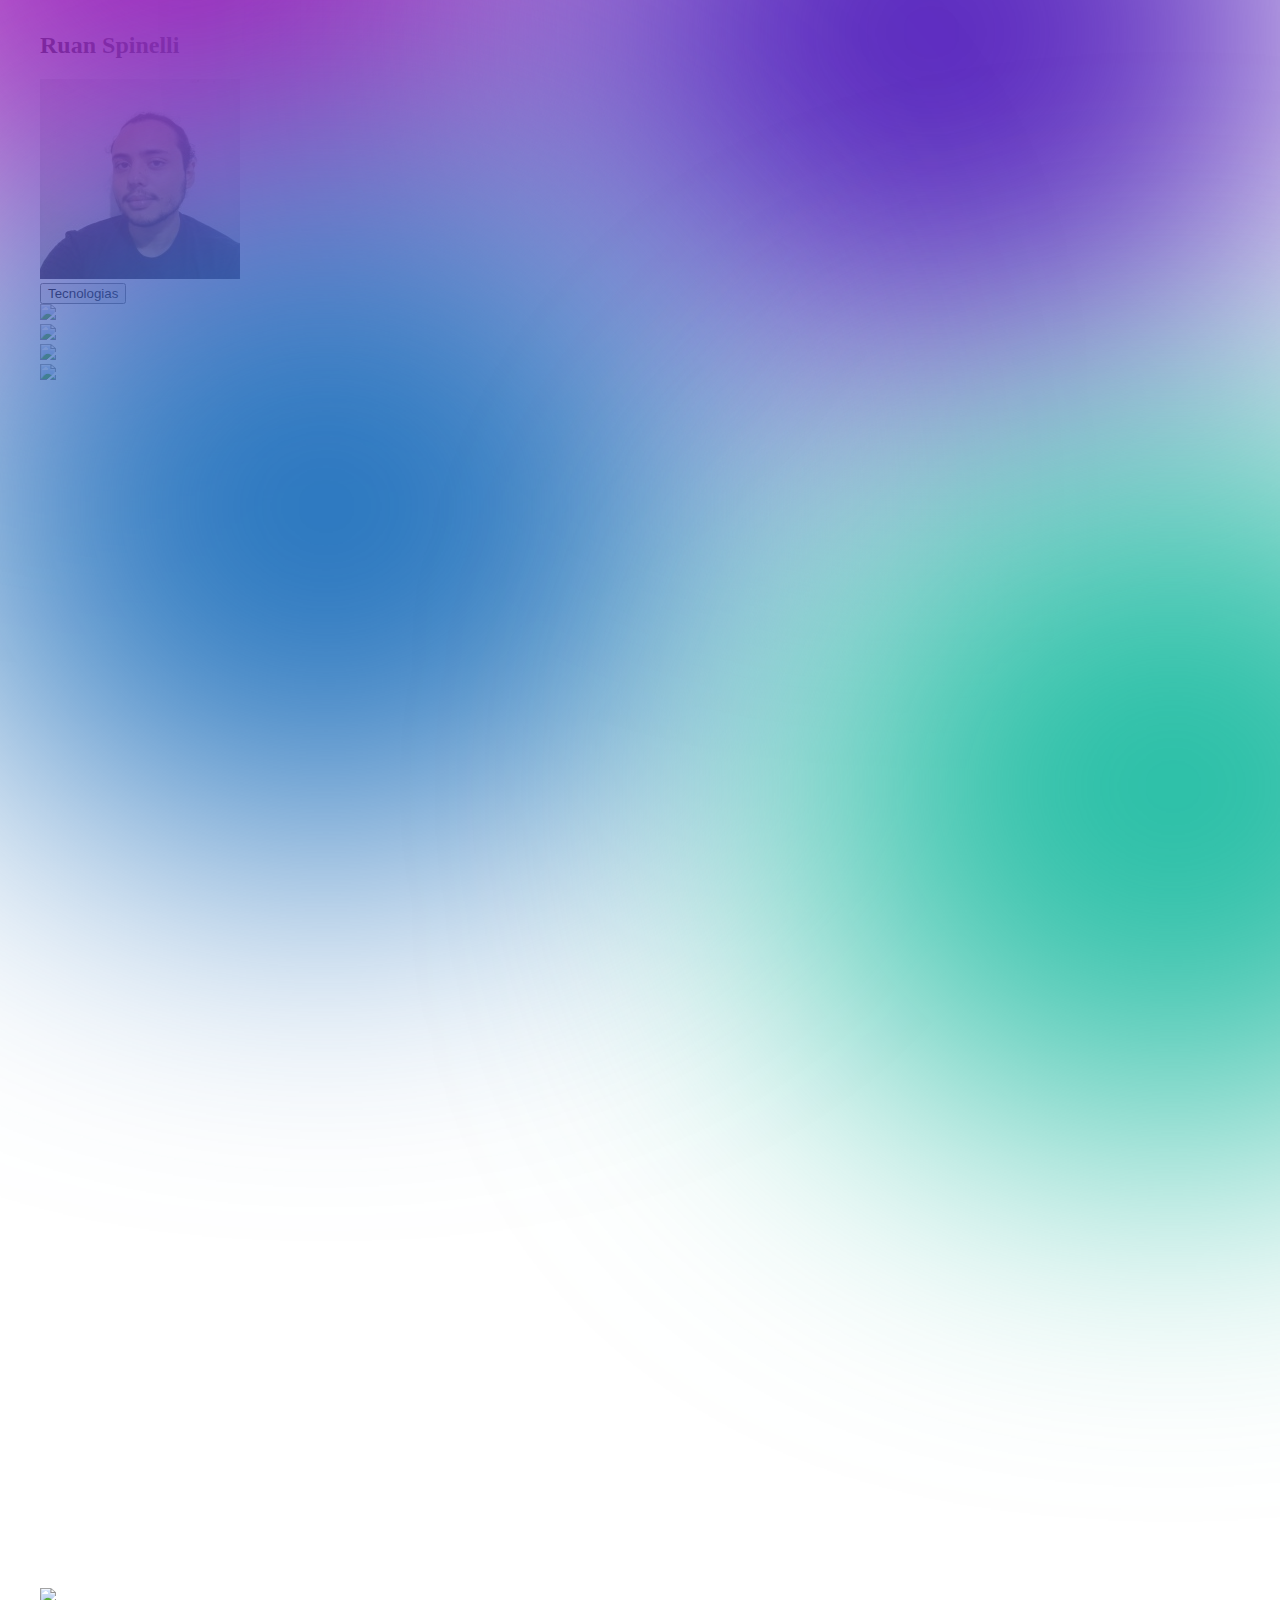
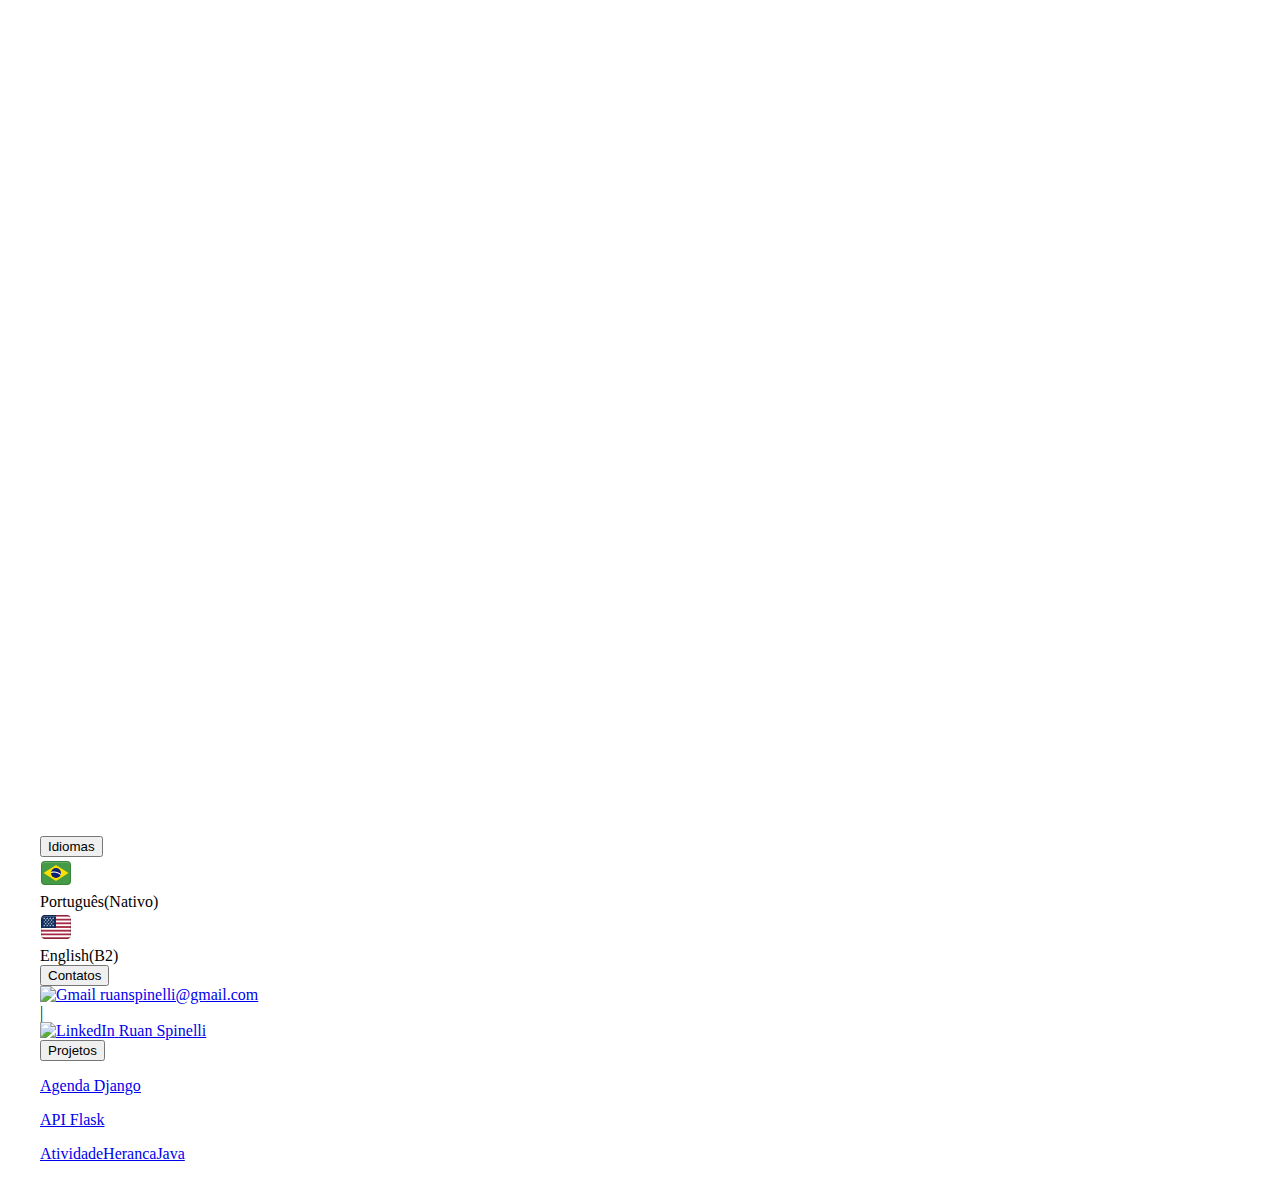
==== index.html @ dea504e2 "organizando as pastas" ====
<!DOCTYPE html>
<html lang="pt-br">
<head>
    <meta charset="UTF-8">
    <meta name="viewport" content="width=device-width, initial-scale=1.0">
    <title>Cartão</title>
    <link href="https://cdn.jsdelivr.net/npm/bootstrap@5.3.5/dist/css/bootstrap.min.css" rel="stylesheet" integrity="sha384-SgOJa3DmI69IUzQ2PVdRZhwQ+dy64/BUtbMJw1MZ8t5HZApcHrRKUc4W0kG879m7" crossorigin="anonymous">
    <link rel="stylesheet" href="styles/style.css">
   
</head>
<body class="bg-dark">
    

    <!-- Substitua o SVG por esta div -->
    <div class="position-fixed top-0 start-0 w-100 h-100 overflow-hidden" style="z-index: -1;">
        <div class="fundo">
            <div class="bola bola-1"></div>
            <div class="bola bola-2"></div>
            <div class="bola bola-3"></div>
            <div class="bola bola-4"></div>
        </div>
    </div>

    <div class="container  container-fluid">
            
        <!-- Seu conteúdo aqui (exemplo) -->
        <div class="border border-5 rounded rounded-5  mb-3 custom-margin">
            <div class="row">
                <div class="col">
                    <div class="text-center my-3 text-light">
                        <h2>Ruan Spinelli</h2>
                    </div>
                    <div class="col my-3 d-flex justify-content-center align-items-center">
                        <img src="media/images/1695729706051.jpg" alt="Imagem" class="img-fluid border border-5 border-white rounded-circle" style="width: 200px; height: 200px;">
                    </div>
                        
                    
                    <div class="d-grid gap-2 mx-5 mb-5">

                        <!--Tecnologias-->
                        <button class="btn btn-outline-light rounded rounded-5 " type="button" data-bs-toggle="collapse" data-bs-target="#tecnologias" aria-expanded="false" aria-controls="tecnologias">
                          Tecnologias
                        </button>
                        <div class="collapse mt-2" id="tecnologias">
                          <div class="card card-body text-light bg-dark border-light">
                            
                            <!-- Lista de tecnologias-->
                            <div class="row text-center">
                                
                                <!-- Figma-->
                                <div class="col-4 col-md-1 mb-4">
                                    <img src="https://cdn.jsdelivr.net/gh/devicons/devicon@latest/icons/figma/figma-original.svg" />
                                </div>

                                <!--Java-->
                                <div class="col-4 col-md-1 mb-4">
                                    
                                    <img src="https://cdn.jsdelivr.net/gh/devicons/devicon@latest/icons/java/java-original-wordmark.svg" />
                                
                                </div>

                                <!--Python-->
                                <div class="col-4 col-md-1 mb-4">
                                    
                                    <img src="https://cdn.jsdelivr.net/gh/devicons/devicon@latest/icons/python/python-original-wordmark.svg" />
          
          
                                </div>
                                <!--Bootstrap-->
                                <div class="col-4 col-md-1 mb-4">
                                    <img src="https://cdn.jsdelivr.net/gh/devicons/devicon@latest/icons/bootstrap/bootstrap-original-wordmark.svg" />
                                
                                </div>

                                <!--Flask-->
                                <div class="col-4 col-md-1 mb-4">
                           
                                    <svg viewBox="0 0 128 128" fill="white">
                                        <path d="M18.767 82.685c-2.043-1.606-4.224-3.146-5.713-5.317-3.135-3.828-5.548-8.258-7.198-12.914-.998-3.028-1.339-6.275-2.625-9.185-1.344-2.114.231-4.425 2.547-5.097 1.03-.198 2.843-1.171.655-.476-1.962 1.44-2.151-1.306-.139-1.481 1.372-.181 1.878-1.305 1.408-2.316-1.474-.962 3.574-2.017 1.034-3.452-2.645-2.855 3.7-3.404 2.135-.162-.375 2.492 4.435-.458 3.318 2.421 1.135 1.383 4.248.315 4.17 2.254 1.652.114 2.22 1.503 3.77 1.61 1.608.727 4.521 1.298 5.068 3.11-1.594 1.261-5.286-2.608-5.464.886.482 5.163.358 10.48 2.248 15.396.893 2.978 3.059 5.32 5.015 7.64 1.872 2.271 4.407 3.869 6.991 5.214 2.266 1.069 4.709 1.777 7.18 2.223 1.001-.766 2.771-3.614 4.333-2.413.075 1.35-3.101 2.822-.149 2.674 1.734-.525 2.936 1.34 4.364-.343 1.315 1.558 5.467-.994 4.531 2.19-1.267.816-3.112.321-4.379 1.447-2.09-1.045-3.753.933-6.068.685-2.569.458-5.184.645-7.789.648-4.274-.337-8.638-.48-12.703-1.967-2.293-.666-4.527-1.972-6.54-3.275zm3.608 1.565c2.236.966 4.423 1.985 6.874 2.293 3.889.54 7.905 1.373 11.808.615-1.767-.798-3.593.308-5.353-.571-2.11.455-4.375-.115-6.521-.396-2.439-1.086-5.072-1.834-7.357-3.245-2.855-1.043 1.476 1.338 2.248 1.531 1.784 1.013-1.962-.52-2.491-.94-1.495-.839-1.686-.664-.148.188.31.179.616.371.94.525zm-4.256-3.008c2.168.804-.009-1.524-1.001-1.389-.44-.764-1.682-1.246-.806-1.655-1.574.547-1.65-2.079-2.389-1.704-1.667-.526-.648-2.39-2.634-3.534-.181-1.206-1.971-2.251-2.542-4.07-.252-.932-2.024-3.605-.936-1.118.926 2.396 2.555 4.449 3.913 6.498 1.052 1.95 2.296 3.991 4.213 5.208.646.62 1.27 1.57 2.182 1.764zm-6.242-6.855c.074-.327.396.708 0 0zm8.839 7.818c.479-.217-.691-.272 0 0zm1.176.428c-.121-.593-.538.332 0 0zm1.473.613c.7-.667-1.081-.421 0 0zm2.524 1.407c.426-.628-1.364-.236 0 0zm-4.847-3.378c1.088-.705-1.407-.009 0 0zm1.104.551c-.031-.372-.393.166 0 0zm5.521 3.446c.888.561 5.184 1.227 2.494.229-.451.096-4.988-1.282-2.494-.229zm-8.763-6.827c-.087-.372-1.38-.412 0 0zm2.568 1.499c.67-.466-1.388-.36 0 0zm2.163 1.326c.96-.363-1.557-.364 0 0zm-5.779-3.964c1.042.8 4.202.104 1.595-.476-1.186-.632-3.858-1.064-2.036.381l.441.095zm7.243 4.421c.435-.739-1.82-.422 0 0zm-2.201-1.749c2.546.721-2.141-1.611-.628-.265l.335.151.293.114zm4.414 2.55c2.411.024-2.179-.332 0 0zm-10.384-6.617c-.094-.449-.594.037 0 0zm14.462 8.906c.064-.81-.786.604 0 0zm-10.345-6.385c-.147-.428-.754-.019 0 0zm-3.887-2.802c1.384-.085-1.897-.609 0 0zm-4.606-2.977c-.173-.665-1.506-1.193 0 0zm12.09 7.673c-.253-.29-.12.063 0 0zm7.524 4.617c-.023-.442-.41.167 0 0zm-8.19-5.305c.136-.571-1.181-.174 0 0zm-5.606-3.553c1.03-.11-1.651-.697 0 0zm9.483 5.891c1.605-.635-1.565-.309 0 0zm-4.933-3.347c1.85.238-2.201-1.259-.407-.135l.407.135zm6.43 3.954c1.728-1.032 1.158 2.418 2.931.291 1.748-1.277-1.51 1.578.644.228 1.559-1.042 3.861.494 5.315.995 1.045-.051 2.062.904 3.135.322 2.064-.556-4.037-.824-2.438-1.809-1.888.549-3.282-.655-4.212-1.865-2.119-.489-4.566-1.573-5.625-3.448-.432-.703.622.101-.373-1.05-1.276-1.136-1.913-2.426-2.77-3.805-1.023-.545-1.144-2.152-1.247-.054.008-1.324-1.236-2.216-1.541-1.847-.005-1.276 1.333-.636.396-1.58-.201-1.323-.865-2.7-1.064-4.193-.309-.721-.043-2.262-1.058-.633-.369 1.722-.122-2.115.453-.851.753-1.292-.271-1.139-.313-.961.491-1.089.311-2.634-.129-2.045.261-1.155.413-4.251-.391-3.701.488-1.208.926-5.528-1.193-3.881-.858.013-2.345.31-3.046.66 2.201 1.214-.222.439-1.12.245-.116 1.125-1.004.64-2.114.65 1.772.218-.863 1.813-1.878 1.193-1.321.63 1.139 2.207.026 2.694.137.733-2.023-.266-1.854 1.43-1.282-.541-.175 2.012.466 1.148 2.18.591 1.534 1.935 1.589 3.212-.355.745-1.754-1.75-.312-1.634-1.138-1.849-1.258-.668-2.205.191-.219.061 2.412 1.222.761 1.795 1.452.225 1.495 1.495 1.792 2.3.872.91.693-1.004 1.738.09-.662-.976-3.503-2.746-1.216-2.178-.012-.98-.414-1.771.288-1.752.695-1.256-.728 3.1.837 1.503.434-.19.541-1.258 1.32.101 1.13 1.113.409 1.919-1.187.897.285.971 2.134 1.315 1.786 2.829.368 1.333.884.842 1.333.765.352 1.294.553.343.569-.272 1.612.345 1.234 1.298 1.74 1.965 1.112.5-1.591-3.4.317-1.173 2.007 1.812.753 2.567-1.048 2.278 1.14-.093 1.507 1.541 2.934 1.484 1.301.618 2.182 2.994-.061 2.005-.777-.702-3.53-1.566-1.28-.232 2.075.961 3.724 1.535 5.726 2.743 1.432 1.021 2.051 2.192 2.594 2.427-1.204.572-3.628-.461-1.828-.777-1.124-.203-2.387-.773-1.312.627.916.764 3.241.685 3.659.77-.354.777-.96.84.013.9-1.083.581.353.672.453 1.003zm-2.223-6.277c-.662-.692-.834-1.986-.118-.861.367.148 1.175 2.116.118.861zm7.239 4.597c.413-.027.013.314 0 0zm-8.283-6.295c-.026-1.045.239.807 0 0zm-.719-.966c-.833-1.607 1.049.454 0 0zm-8.72-6.018c.489-.131.241.834 0 0zm6.94 3.76c.3-1.127.353.945 0 0zm-4.903-3.409c-.345-.621.723.584 0 0zm4.207 1.349c-.788-1.766.56-.965.175.289l-.175-.289zm-7.256-4.839c-.352-.579-.935-2.278-.746-2.798.168.846 1.796 3.637.797 1.156-1.103-2.079 1.319.673 1.568 1.194.117.516-.681-.141-.141 1.069-.984-1.377-.58.761-1.478-.621zm-2.241-1.546c.092-1.347.512.923 0 0zm1.008.349c.481-1.017.815 1.417 0 0zm-2.427-1.878c-.834-.831-1.438-1.594.041-.514.568.021-1.267-1.741.136-.561 1.475.27.728 2.419-.177 1.075zm1.275-.033c.485-.481.257.473 0 0zm.785.251c-.736-1.377.892.579 0 0zm-1.559-1.489c-2.426-2.161 3.049 1.128.396.4l-.396-.4zm6.954 4.039c-1.051-.629-.28-4.432.08-1.832 1.02-.33-.057 1.344.704 1.328-.12 1.057-.461 1.435-.784.504zm2.572 1.522c.103-1.147.216.782 0 0zm-.447-.444c.115-.487.011.578 0 0zm-8.604-5.827c-1.56-2.15 4.531 2.177.999.546-.369-.097-.814-.133-.999-.546zm4.954 2.625c-.148-1.811.328.3 0 0zm3.759 2.413c.291-1.031.023.682 0 0zm-8.473-5.859c.927-.198 3.839 1.626 1.165.521-.297-.329-.932-.18-1.165-.521zm7.957 3.966c.099-1.853.554-1.105.004.265l-.004-.265zm-7.268-4.611c.377-.554-1.003-2.503.199-.698.519.412 1.502.69.634.863 1.366 1.206-.332.326-.833-.165zm6.874 4.033c.261-2.11.231 1.235 0 0zm-7.664-5.982c.29-.123.154.385 0 0zm1.795 1.067c.461-.969.85 1.08 0 0zm5.056 2.814c-.003-.373.097.541 0 0zm-.292-.649c-.701-1.731.653.917 0 0zm-.431-1.136c-.117-.714.401.899 0 0zm.703-1.14c-.483-.849.607-3.74.73-1.946-.509 1.396-.146 2.179.207.305.655-1.476-.142 2.91-.937 1.641zm.72-4.301c.21-.257.047.311 0 0zm-1.204 23.725c-.286-.25.036.157 0 0zm2.48 1.253c1.38.354 1.373-.215.126-.384-.67-.624-2.787-1.286-.892-.078.124.319.52.311.766.462zm-4.897-3.253c.759.568 2.862 1.605 1.083.216.6-.696-1.148-1.068-.569-1.535-1.476-.902-1.165-.821-.13-.793-1.773-.794.256-.733.161-1.141-.684-.135-3.397-1.206-1.801.088-1.622-.826-.387.308-.877.188-1.66-.451 1.477 1.264-.263.838.951.753 2.561 1.933.401.797-.284.41 1.545 1.03 1.995 1.342zm2.593 1.49c3.153 1.014-1.547-1.242 0 0zm13.278 8.045c.041-.626-.43.533 0 0zm1.365.573c.728-.703.03 1.124 1.205-.172.013-.928-.035-1.477-1.35-.35-.364.203-.525 1.055.145.522zM12.589 70.896c-.223-.876-1.567-.874 0 0zm1.456.956c-.541-.897-1.93-.813 0 0zm8.292 5c.81.72 3.718.528.983.089-.404-.599-2.571-.457-.983-.089zm11.396 7.039c1.246-1.046-1.207.465 0 0zm2.592 1.78c.008-.336-.537.146 0 0zm.004-.47c1.379-1.462-1.336.086 0 0zM9.004 67.896c-1.176-1.677-.731-2.431-1.864-3.801-.216-1.048-1.946-3.425-.895-.907.962 1.473 1.247 3.753 2.759 4.708zm26.892 16.841c2.539-1.64-1.042-.716 0 0zm1.937.758c1.272-1.092-.804-.227 0 0zM12.158 69.042c.363-.54-.94-.07 0 0zm25.271 15.935c1.231-.792-.284-.671-.223.072l.223-.072zM20.728 74.451c-.042-.536-.65.045 0 0zm1.032.593c-.329-.663-.504.105 0 0zm17.643 10.469c1.577-1.138-.955-.217-.33.216l.33-.216zm-.604-.291c1.285-1.077-1.355.476 0 0zm3.086 2.054c.863-.578-1.049-.187 0 0zM12.948 68.652c1.155.259 4.619 2.847 2.576.18-1.047-.31-.419-2.868-1.487-2.416.717 1.198.589 1.706-.915.952-1.89-.924-1.063.457-.692.837-.504.114.666.439.518.447zm-5.265-4.158c.207-.857-1.906-4.708-.998-1.931.327.582.294 1.684.998 1.931zm9.665 5.959c-.597-.498-.029-.072 0 0zm1.465.341c0-.906-1.62-.369 0 0zM31.515 78.8c-.243-.618-.957-.014 0 0zm.61.445c-.091-.347-.352.068 0 0zm5.034 3.172c.484-.356-.604-.046 0 0zM10.312 65.165c1.385-.536-1.485-.382 0 0zm20.084 12.652c-.015-.895-.883.224 0 0zM9.765 63.89c.889-.301-.824-.198 0 0zm2.581 1.25c-.014-.294-.272.113 0 0zm31.496 19.313c1.144-.229 3.751.582 4.172-.303-1.39-.034-4.806-.979-4.967.225l.304.048.491.03zM13.167 65.348c.021-.91-.708-.035 0 0zm-6.788-4.71c-.308-1.731-1.173-.263 0 0zm1.618.406c.021-.556-1.481-.5 0 0zm.926.455c-.268-.216-.209.273 0 0zm5.821 3.734c.275-.253-.649-.186 0 0zm-6.436-4.759c-.158-1.307-1.877-.195 0 0zm-3.322-2.153c-.046-.604-.322.227 0 0zm.495-.373c-.08-.717-.424.09 0 0zm2.727 1.627c1.154-.452-2.1-.937-.236-.085l.236.085zm36.509 22.552c.739-.677-.937-.209 0 0zm4.411 2.285c.296-.872-.746.116 0 0zM8.488 58.147c.121-.848-.916.167 0 0zm-3.882-2.601c-.208-1.195-.179-3.292 1.814-2.584-2.661.529 1.843 3.309 1.275 1.113 1.119.056 2.188-.661 1.602.425 2.205-.242 3.733-2.155 5.864-1.887 1.659-.22 3.474-.387 5.261-1.055 1.471-.105 2.887-1.688 2.081-2.626-2.005-.17-4.104.082-6.32.522-2.455.51-4.686 1.479-7.164 1.896-2.416.325.485.895-.208 1.021-1.259.438 1.504.732-.163 1.193-1.029-.196-2.101-.549-1.661-1.634-2.313.301-4.347 1.26-2.519 3.614l.138.002zm5.576-2.839c.542-1.998 2.905 1.644.888.265-.24-.181-.637-.328-.888-.265zm.105-.97c.783-.582.415.328 0 0zm.993.017c.072-.919 2.277.487.364.331l-.364-.331zm1.36-.546c.497-.582.144.514 0 0zm.348-.233c.827-.994 4.681-.636 1.86-.098-.756-.569-1.335.336-1.86.098zm5.032-.776c-.125-2.715 2.5.963 0 0zm1.428-.01c.521-1.365 2.026-.548.242-.274.038.147-.053.708-.242.274zM7.925 57.445c1.559-.955-1.655-.83 0 0zm1.153.319c.547-.581-1.189-.235 0 0zm-3.398-2.41c.891-.686-1.055-.261 0 0zm46.051 28.809c.027-.795-.681.357 0 0zm-4.679-3.193c.134-.914-.602.079 0 0zm5.966 3.501c1.246.006 3.775-.387 1.064-.386-.426.065-2.478.053-1.064.386zM10.092 57.204c1.009-.068 1.578-1.112-.196-1.053-2.747-.282 2.424.942-.353.592-.371.246.528.529.549.461zm.888.449c-.105-.646-.312.344 0 0zm1.054-2.809c.437-.542-.606-.145 0 0zM8.68 49.239c1.8-.611 4.262-1.3 5.111.301-.865-1.04-.35-2.065.468-.543 1.155 1.539 1.732-.7.982-1.217.856 1.063 1.829 1.567.573.067 1.366-1.642-2.734.216-3.665.197-.449.2-4.629 1.065-3.469 1.195zm1.055-2.02c1.025-.775 3.55.461 1.93-.771-.159-.139-3.545.935-1.93.771zm3.743.155c1.2.03-.519-1.615.912-.87-.234-.767-1.666-.91-2.366-1.218-.397.703.805 2.097 1.454 2.088zm-3.087-3.397c.416-.564-.728.286 0 0zm1.53.365c1.936-.256-.494-.833-.391-.02l.391.02zm-2.856-2.233c-1.364-1.781 2.564.299 1.178-1.565-1.166-.928-2.285 1.047-1.178 1.565zm17.491 9.421c.625-1.108-2.58-1.494-.42-.392.197.065.153.467.42.392zm0 0"></path><path d="M56.063 43.886c-.223.883-.362 2.362-.414 4.44 0 .409-.184.613-.553.613-.368 0-.625-.178-.769-.533-.395-.961-.77-1.63-1.125-2.013-.42-.447-.98-.717-1.677-.809-.75-.118-2.617-.178-5.604-.178-.683 0-1.132.073-1.341.217-.132.092-.197.29-.197.594v8.938c0 .304.19.447.571.435 1.171-.014 2.868-.094 5.09-.238.434-.052.727-.195.878-.424.152-.229.3-.825.444-1.786.092-.526.401-.73.927-.611.448.092.64.296.573.611-.369 1.79-.488 4.118-.356 6.986.014.342-.203.526-.65.552-.369.04-.599-.158-.691-.592-.341-1.644-.977-2.521-1.903-2.635-.928-.11-2.437-.166-4.528-.166-.237 0-.354.083-.354.255v8.882c0 .656.242 1.104.729 1.341.383.196 1.204.374 2.467.532.646.064.927.35.849.848-.08.435-.658.605-1.737.513-3.118-.249-5.689-.235-7.714.041-.566.077-.848-.151-.848-.69 0-.342.282-.539.848-.592 1.289-.146 1.933-1.277 1.933-3.395V48.127c0-.866-.154-1.534-.463-2-.31-.468-.885-.894-1.727-1.274-.526-.237-.722-.56-.591-.968.065-.25.171-.388.315-.414.131-.04.481-.013 1.045.079.829.132 2.783.198 5.86.198 3.632 0 6.768-.08 9.413-.237.881-.053 1.322.019 1.322.216a.693.693 0 01-.022.159zm0 0M68.889 68.967c0 .525-.297.757-.889.688-1.813-.169-4.064-.145-6.747.079-.54.054-.871.039-.998-.038-.125-.079-.187-.296-.187-.653 0-.314.358-.58 1.075-.797.718-.217 1.076-.866 1.076-1.944V48.445c0-1.067-.155-1.849-.463-2.349-.31-.5-.852-.888-1.628-1.163-.408-.145-.612-.349-.612-.613 0-.394.296-.69.887-.887.896-.29 1.823-.735 2.784-1.342.789-.474 1.289-.708 1.499-.708.487 0 .73.334.73 1.006 0-.053-.027.605-.079 1.972-.038 1.302-.052 2.584-.038 3.848l.077 17.619c0 .804.198 1.387.593 1.748.395.362 1.072.602 2.031.72.592.063.889.288.889.671zm0 0M86.883 67.643c0 .278-.503.695-1.508 1.253-1.007.56-1.813.839-2.418.839-.514 0-.966-.248-1.361-.75-.395-.499-.671-.749-.83-.749-.117 0-.741.271-1.873.808-1.13.541-2.27.812-3.413.812-1.078 0-1.98-.317-2.704-.947-.788-.697-1.184-1.646-1.184-2.843 0-2.275 2.604-3.906 7.814-4.893.894-.171 1.348-.533 1.359-1.086l.042-1.263c.077-2.157-.876-3.235-2.862-3.235-.565 0-1.103.504-1.609 1.518-.505 1.013-1.232 1.559-2.179 1.639-1.078.104-1.619-.35-1.619-1.362 0-.632.804-1.368 2.408-2.211 1.683-.88 3.303-1.321 4.854-1.321 2.67 0 3.993 1.27 3.966 3.809l-.08 8.128c-.011.855.351 1.283 1.087 1.283.145 0 .421-.033.828-.099a8.25 8.25 0 01.711-.099c.381 0 .571.258.571.769zm-6.075-4.498c.012-.329-.064-.547-.229-.651-.163-.105-.423-.125-.778-.06-3.171.566-4.755 1.599-4.755 3.097 0 1.513.822 2.27 2.466 2.27.658 0 1.336-.124 2.032-.373.816-.291 1.223-.64 1.223-1.047l.041-3.236zm0 0M101.604 65.294c0 1.396-.537 2.504-1.608 3.326-1.071.823-2.535 1.234-4.392 1.234-1.234 0-2.473-.131-3.709-.396-1.065-.237-1.684-.453-1.854-.65-.106-.186-.158-1.085-.158-2.703 0-.699.158-1.06.476-1.086.313-.04.583.131.808.512.986 1.724 2.578 2.587 4.774 2.587 1.854 0 2.781-.646 2.781-1.935 0-.564-.208-1.039-.631-1.42-.461-.435-1.354-.942-2.683-1.52-1.921-.855-3.204-1.605-3.848-2.25-.697-.684-1.047-1.604-1.047-2.763 0-1.42.546-2.525 1.639-3.314 1.014-.762 2.367-1.144 4.063-1.144 1.066 0 2.04.085 2.921.256.948.172 1.441.382 1.481.632.104.736.322 1.802.649 3.198.041.17-.145.308-.552.413-.435.092-.723.019-.867-.216-1.041-1.698-2.354-2.547-3.947-2.547-1.802 0-2.704.579-2.704 1.737 0 .646.245 1.157.73 1.538.435.329 1.454.842 3.059 1.54 1.684.723 2.828 1.375 3.433 1.953.793.75 1.186 1.757 1.186 3.018zm0 0M124.493 68.847c0 .461-.31.705-.928.73-.922.014-2.125.078-3.611.196-.736.146-1.263.055-1.579-.274-2.078-2.237-3.841-4.578-5.288-7.025-.117-.21-.27-.315-.453-.315-.225 0-.612.198-1.163.592-.62.341-.929.828-.929 1.458 0 .449.013 1.093.039 1.936.026.841.236 1.394.632 1.656.276.186.914.33 1.913.435.618.079.928.31.928.69 0 .304-.05.491-.147.563-.098.073-.359.089-.78.049-1.315-.117-3.537-.051-6.67.197-.788.065-1.216-.032-1.28-.296a1.47 1.47 0 01-.041-.396c0-.406.401-.716 1.204-.925.725-.186 1.085-1.033 1.085-2.546V48.326c0-1.078-.104-1.828-.314-2.248-.289-.541-.896-.962-1.816-1.265-.434-.144-.65-.347-.65-.611 0-.382.31-.678.927-.887a12.36 12.36 0 002.82-1.362c.725-.474 1.172-.711 1.343-.711.539 0 .81.342.81 1.027 0-.093-.006.559-.021 1.952-.013.961-.02 2.25-.02 3.869l.04 12.35c0 .344.093.514.275.514.196 0 .5-.17.908-.514a103.59 103.59 0 004.024-3.354c.317-.329.474-.591.474-.789 0-.355-.532-.605-1.597-.75-.46-.054-.68-.31-.653-.771.041-.459.271-.657.692-.591.947.132 2.329.204 4.143.217 1.264.012 2.52.02 3.77.02.407.014.611.256.611.73 0 .447-.322.69-.966.73a7.255 7.255 0 00-2.861.69c-1.251.566-2.586 1.559-4.007 2.979a.358.358 0 00-.157.295c0 .185.223.625.671 1.323 1.645 2.5 3.197 4.387 4.656 5.663.935.802 1.809 1.203 2.625 1.203.604 0 .98.043 1.124.129.144.088.217.315.217.683zm0 0"></path>
                                    </svg>
              
                                </div>
                                
                                <!--git-->
                                <div class="col-4 col-md-1 mb-4">
                                    
                                    <img src="https://cdn.jsdelivr.net/gh/devicons/devicon@latest/icons/git/git-plain-wordmark.svg" />

                                </div>
                                
                                <!--vscode-->
                                <div class="col-4 col-md-1 mb-4">
                                                        
                                    <img src="https://cdn.jsdelivr.net/gh/devicons/devicon@latest/icons/vscode/vscode-original-wordmark.svg" />

                                </div>

                                <!-- Django -->
                                <div class="col-4 col-md-1 mb-4">
                                    
                                    <svg viewBox="0 0 128 128" fill="white">
                                        <path d="M15.091 41.64h7v32.403c-3.59.682-6.227.955-9.09.955C4.455 74.998 0 71.134 0 63.724c0-7.136 4.728-11.772 12.046-11.772 1.136 0 2 .09 3.045.363zm0 16.31c-.818-.272-1.5-.363-2.363-.363-3.546 0-5.591 2.182-5.591 6 0 3.727 1.954 5.773 5.545 5.773.773 0 1.41-.046 2.41-.182z"></path><path d="M33.227 52.45v16.228c0 5.59-.409 8.272-1.636 10.59-1.137 2.229-2.637 3.637-5.728 5.183l-6.5-3.091c3.091-1.455 4.59-2.727 5.545-4.682 1-2 1.32-4.318 1.32-10.41V52.45zm-7-10.773h7v7.182h-7zm11.229 12.364c3.09-1.454 6.045-2.09 9.273-2.09 3.59 0 5.954.954 7 2.818.59 1.045.772 2.409.772 5.318v14.227c-3.136.455-7.09.773-10 .773-5.863 0-8.5-2.046-8.5-6.591 0-4.91 3.5-7.182 12.091-7.91v-1.545c0-1.273-.636-1.727-2.409-1.727-2.59 0-5.5.727-8.228 2.137v-5.41zM48.41 65.178c-4.636.454-6.136 1.182-6.136 3 0 1.363.864 2 2.773 2 1.045 0 2-.09 3.363-.318zm9.502-11.637c4.136-1.09 7.545-1.59 11-1.59 3.591 0 6.182.817 7.728 2.409 1.455 1.5 1.909 3.135 1.909 6.636v13.727h-7V61.27c0-2.682-.91-3.682-3.41-3.682-.954 0-1.817.09-3.227.5v16.636h-7zm23.357 25c2.455 1.273 4.909 1.864 7.5 1.864 4.59 0 6.545-1.864 6.545-6.319v-.136c-1.363.682-2.727.955-4.545.955-6.137 0-10.046-4.046-10.046-10.455 0-7.955 5.773-12.455 16-12.455 3 0 5.773.318 9.137 1l-2.397 5.05c-1.864-.364-.15-.05-1.558-.186v.728l.09 2.954.046 3.818c.046.955.046 1.91.091 2.864v1.91c0 6-.5 8.817-2 11.135-2.182 3.41-5.954 5.092-11.318 5.092-2.728 0-5.09-.41-7.546-1.364V78.54zm13.91-20.91h-.728c-1.363-.045-2.954.318-4.046 1-1.681.955-2.545 2.682-2.545 5.137 0 3.5 1.727 5.5 4.818 5.5.955 0 1.728-.182 2.636-.454v-2.41c0-.817-.045-1.727-.045-2.681l-.045-3.227-.046-2.319v-.545zm21.548-5.771c7 0 11.273 4.409 11.273 11.545 0 7.319-4.454 11.91-11.546 11.91-7 0-11.318-4.41-11.318-11.5 0-7.365 4.455-11.956 11.591-11.956zm-.137 17.818c2.682 0 4.274-2.228 4.274-6.091 0-3.818-1.546-6.091-4.227-6.091-2.774 0-4.365 2.228-4.365 6.09 0 3.865 1.591 6.092 4.318 6.092z"></path>
                                    </svg>
            
                                </div>
                                
                                <!--Github-->
                                <div class="col-4 col-md-1 mb-4">
                                    
                                    <svg viewBox="0 0 128 128" fill="white">
                <g ><path fill-rule="evenodd" clip-rule="evenodd" d="M64 1.512c-23.493 0-42.545 19.047-42.545 42.545 0 18.797 12.19 34.745 29.095 40.37 2.126.394 2.907-.923 2.907-2.047 0-1.014-.04-4.366-.058-7.92-11.837 2.573-14.334-5.02-14.334-5.02-1.935-4.918-4.724-6.226-4.724-6.226-3.86-2.64.29-2.586.29-2.586 4.273.3 6.523 4.385 6.523 4.385 3.794 6.504 9.953 4.623 12.38 3.536.383-2.75 1.485-4.628 2.702-5.69-9.45-1.075-19.384-4.724-19.384-21.026 0-4.645 1.662-8.44 4.384-11.42-.442-1.072-1.898-5.4.412-11.26 0 0 3.572-1.142 11.7 4.363 3.395-.943 7.035-1.416 10.65-1.432 3.616.017 7.258.49 10.658 1.432 8.12-5.504 11.688-4.362 11.688-4.362 2.316 5.86.86 10.187.418 11.26 2.728 2.978 4.378 6.774 4.378 11.42 0 16.34-9.953 19.938-19.427 20.99 1.526 1.32 2.886 3.91 2.886 7.88 0 5.692-.048 10.273-.048 11.674 0 1.13.766 2.458 2.922 2.04 16.896-5.632 29.07-21.574 29.07-40.365C106.545 20.56 87.497 1.512 64 1.512z"></path><path d="M37.57 62.596c-.095.212-.428.275-.73.13-.31-.14-.482-.427-.382-.64.09-.216.424-.277.733-.132.31.14.486.43.38.642zM39.293 64.52c-.203.187-.6.1-.87-.198-.278-.297-.33-.694-.124-.884.208-.188.593-.1.87.197.28.3.335.693.123.884zm1.677 2.448c-.26.182-.687.012-.95-.367-.262-.377-.262-.83.005-1.013.264-.182.684-.018.95.357.262.385.262.84-.005 1.024zm2.298 2.368c-.233.257-.73.188-1.093-.163-.372-.343-.475-.83-.242-1.087.237-.257.736-.185 1.102.163.37.342.482.83.233 1.086zm3.172 1.374c-.104.334-.582.485-1.064.344-.482-.146-.796-.536-.7-.872.1-.336.582-.493 1.067-.342.48.144.795.53.696.87zm3.48.255c.013.35-.396.642-.902.648-.508.012-.92-.272-.926-.618 0-.354.4-.642.908-.65.506-.01.92.272.92.62zm3.24-.551c.06.342-.29.694-.793.787-.494.092-.95-.12-1.014-.46-.06-.35.297-.7.79-.792.503-.088.953.118 1.017.466zm0 0"></path></g><path d="M24.855 108.302h-10.7a.5.5 0 00-.5.5v5.232a.5.5 0 00.5.5h4.173v6.5s-.937.32-3.53.32c-3.056 0-7.327-1.116-7.327-10.508 0-9.393 4.448-10.63 8.624-10.63 3.614 0 5.17.636 6.162.943.31.094.6-.216.6-.492l1.193-5.055a.468.468 0 00-.192-.39c-.403-.288-2.857-1.66-9.058-1.66-7.144 0-14.472 3.038-14.472 17.65 0 14.61 8.39 16.787 15.46 16.787 5.854 0 9.405-2.502 9.405-2.502.146-.08.162-.285.162-.38v-16.316a.5.5 0 00-.5-.5zM79.506 94.81H73.48a.5.5 0 00-.498.503l.002 11.644h-9.392V95.313a.5.5 0 00-.497-.503H57.07a.5.5 0 00-.498.503v31.53c0 .277.224.503.498.503h6.025a.5.5 0 00.497-.504v-13.486h9.392l-.016 13.486c0 .278.224.504.5.504h6.038a.5.5 0 00.497-.504v-31.53a.497.497 0 00-.497-.502zm-47.166.717c-2.144 0-3.884 1.753-3.884 3.923 0 2.167 1.74 3.925 3.884 3.925 2.146 0 3.885-1.758 3.885-3.925 0-2.17-1.74-3.923-3.885-3.923zm2.956 9.608H29.29c-.276 0-.522.284-.522.56v20.852c0 .613.382.795.876.795h5.41c.595 0 .74-.292.74-.805v-20.899a.5.5 0 00-.498-.502zm67.606.047h-5.98a.5.5 0 00-.496.504v15.46s-1.52 1.11-3.675 1.11-2.727-.977-2.727-3.088v-13.482a.5.5 0 00-.497-.504h-6.068a.502.502 0 00-.498.504v14.502c0 6.27 3.495 7.804 8.302 7.804 3.944 0 7.124-2.18 7.124-2.18s.15 1.15.22 1.285c.07.136.247.273.44.273l3.86-.017a.502.502 0 00.5-.504l-.003-21.166a.504.504 0 00-.5-.502zm16.342-.708c-3.396 0-5.706 1.515-5.706 1.515V95.312a.5.5 0 00-.497-.503H107a.5.5 0 00-.5.503v31.53a.5.5 0 00.5.503h4.192c.19 0 .332-.097.437-.268.103-.17.254-1.454.254-1.454s2.47 2.34 7.148 2.34c5.49 0 8.64-2.784 8.64-12.502s-5.03-10.988-8.428-10.988zm-2.36 17.764c-2.073-.063-3.48-1.004-3.48-1.004v-9.985s1.388-.85 3.09-1.004c2.153-.193 4.228.458 4.228 5.594 0 5.417-.935 6.486-3.837 6.398zm-63.689-.118c-.263 0-.937.107-1.63.107-2.22 0-2.973-1.032-2.973-2.368v-8.866h4.52a.5.5 0 00.5-.504v-4.856a.5.5 0 00-.5-.502h-4.52l-.007-5.97c0-.227-.116-.34-.378-.34h-6.16c-.238 0-.367.106-.367.335v6.17s-3.087.745-3.295.805a.5.5 0 00-.36.48v3.877a.5.5 0 00.497.503h3.158v9.328c0 6.93 4.86 7.61 8.14 7.61 1.497 0 3.29-.48 3.586-.59.18-.067.283-.252.283-.453l.004-4.265a.51.51 0 00-.5-.502z" ></path>
                                    </svg>
          
                                </div>

                            </div>
                            
                          </div>
                        </div>
                         
                        <!--Idiomas-->
                        <button class="btn btn-outline-light rounded rounded-5" type="button" data-bs-toggle="collapse" data-bs-target="#idiomas" aria-expanded="false" aria-controls="idiomas">
                          Idiomas
                        </button>
                        <!-- Lista de  Idiomas -->
                        <div class="collapse mt-2" id="idiomas">
                          <div class="card card-body text-light bg-dark border-light">
                            
                            <!--Linhas e colunas de idiomas-->
                            <div class="row justify-content-center me-5 text-center">
                                <!-- PT-Br -->
                                <div class="col-6 col-md-1 mb-4 ms-5  ">
                                    <svg xmlns="http://www.w3.org/2000/svg" width="32" height="32" viewBox="0 0 32 32"><rect x="1" y="4" width="30" height="24" rx="4" ry="4" fill="#459a45"></rect><path d="M27,4H5c-2.209,0-4,1.791-4,4V24c0,2.209,1.791,4,4,4H27c2.209,0,4-1.791,4-4V8c0-2.209-1.791-4-4-4Zm3,20c0,1.654-1.346,3-3,3H5c-1.654,0-3-1.346-3-3V8c0-1.654,1.346-3,3-3H27c1.654,0,3,1.346,3,3V24Z" opacity=".15"></path><path d="M3.472,16l12.528,8,12.528-8-12.528-8L3.472,16Z" fill="#fedf00"></path><circle cx="16" cy="16" r="5" fill="#0a2172"></circle><path d="M14,14.5c-.997,0-1.958,.149-2.873,.409-.078,.35-.126,.71-.127,1.083,.944-.315,1.951-.493,2.999-.493,2.524,0,4.816,.996,6.519,2.608,.152-.326,.276-.666,.356-1.026-1.844-1.604-4.245-2.583-6.875-2.583Z" fill="#fff"></path><path d="M27,5H5c-1.657,0-3,1.343-3,3v1c0-1.657,1.343-3,3-3H27c1.657,0,3,1.343,3,3v-1c0-1.657-1.343-3-3-3Z" fill="#fff" opacity=".2"></path></svg>
                                </div>
                                <div class="col-6 col-md-2 mb-4  text-center">
                                    <span class="text-nowrap text-sm-wrap text-center">Português(Nativo)</span>
                                </div>

                                <!--English-->
                                <div class="col-6 col-md-1 mb-4 ms-5">
                                    <svg xmlns="http://www.w3.org/2000/svg" width="32" height="32" viewBox="0 0 32 32"><rect x="1" y="4" width="30" height="24" rx="4" ry="4" fill="#fff"></rect><path d="M1.638,5.846H30.362c-.711-1.108-1.947-1.846-3.362-1.846H5c-1.414,0-2.65,.738-3.362,1.846Z" fill="#a62842"></path><path d="M2.03,7.692c-.008,.103-.03,.202-.03,.308v1.539H31v-1.539c0-.105-.022-.204-.03-.308H2.03Z" fill="#a62842"></path><path fill="#a62842" d="M2 11.385H31V13.231H2z"></path><path fill="#a62842" d="M2 15.077H31V16.923000000000002H2z"></path><path fill="#a62842" d="M1 18.769H31V20.615H1z"></path><path d="M1,24c0,.105,.023,.204,.031,.308H30.969c.008-.103,.031-.202,.031-.308v-1.539H1v1.539Z" fill="#a62842"></path><path d="M30.362,26.154H1.638c.711,1.108,1.947,1.846,3.362,1.846H27c1.414,0,2.65-.738,3.362-1.846Z" fill="#a62842"></path><path d="M5,4h11v12.923H1V8c0-2.208,1.792-4,4-4Z" fill="#102d5e"></path><path d="M27,4H5c-2.209,0-4,1.791-4,4V24c0,2.209,1.791,4,4,4H27c2.209,0,4-1.791,4-4V8c0-2.209-1.791-4-4-4Zm3,20c0,1.654-1.346,3-3,3H5c-1.654,0-3-1.346-3-3V8c0-1.654,1.346-3,3-3H27c1.654,0,3,1.346,3,3V24Z" opacity=".15"></path><path d="M27,5H5c-1.657,0-3,1.343-3,3v1c0-1.657,1.343-3,3-3H27c1.657,0,3,1.343,3,3v-1c0-1.657-1.343-3-3-3Z" fill="#fff" opacity=".2"></path><path fill="#fff" d="M4.601 7.463L5.193 7.033 4.462 7.033 4.236 6.338 4.01 7.033 3.279 7.033 3.87 7.463 3.644 8.158 4.236 7.729 4.827 8.158 4.601 7.463z"></path><path fill="#fff" d="M7.58 7.463L8.172 7.033 7.441 7.033 7.215 6.338 6.989 7.033 6.258 7.033 6.849 7.463 6.623 8.158 7.215 7.729 7.806 8.158 7.58 7.463z"></path><path fill="#fff" d="M10.56 7.463L11.151 7.033 10.42 7.033 10.194 6.338 9.968 7.033 9.237 7.033 9.828 7.463 9.603 8.158 10.194 7.729 10.785 8.158 10.56 7.463z"></path><path fill="#fff" d="M6.066 9.283L6.658 8.854 5.927 8.854 5.701 8.158 5.475 8.854 4.744 8.854 5.335 9.283 5.109 9.979 5.701 9.549 6.292 9.979 6.066 9.283z"></path><path fill="#fff" d="M9.046 9.283L9.637 8.854 8.906 8.854 8.68 8.158 8.454 8.854 7.723 8.854 8.314 9.283 8.089 9.979 8.68 9.549 9.271 9.979 9.046 9.283z"></path><path fill="#fff" d="M12.025 9.283L12.616 8.854 11.885 8.854 11.659 8.158 11.433 8.854 10.702 8.854 11.294 9.283 11.068 9.979 11.659 9.549 12.251 9.979 12.025 9.283z"></path><path fill="#fff" d="M6.066 12.924L6.658 12.494 5.927 12.494 5.701 11.799 5.475 12.494 4.744 12.494 5.335 12.924 5.109 13.619 5.701 13.19 6.292 13.619 6.066 12.924z"></path><path fill="#fff" d="M9.046 12.924L9.637 12.494 8.906 12.494 8.68 11.799 8.454 12.494 7.723 12.494 8.314 12.924 8.089 13.619 8.68 13.19 9.271 13.619 9.046 12.924z"></path><path fill="#fff" d="M12.025 12.924L12.616 12.494 11.885 12.494 11.659 11.799 11.433 12.494 10.702 12.494 11.294 12.924 11.068 13.619 11.659 13.19 12.251 13.619 12.025 12.924z"></path><path fill="#fff" d="M13.539 7.463L14.13 7.033 13.399 7.033 13.173 6.338 12.947 7.033 12.216 7.033 12.808 7.463 12.582 8.158 13.173 7.729 13.765 8.158 13.539 7.463z"></path><path fill="#fff" d="M4.601 11.104L5.193 10.674 4.462 10.674 4.236 9.979 4.01 10.674 3.279 10.674 3.87 11.104 3.644 11.799 4.236 11.369 4.827 11.799 4.601 11.104z"></path><path fill="#fff" d="M7.58 11.104L8.172 10.674 7.441 10.674 7.215 9.979 6.989 10.674 6.258 10.674 6.849 11.104 6.623 11.799 7.215 11.369 7.806 11.799 7.58 11.104z"></path><path fill="#fff" d="M10.56 11.104L11.151 10.674 10.42 10.674 10.194 9.979 9.968 10.674 9.237 10.674 9.828 11.104 9.603 11.799 10.194 11.369 10.785 11.799 10.56 11.104z"></path><path fill="#fff" d="M13.539 11.104L14.13 10.674 13.399 10.674 13.173 9.979 12.947 10.674 12.216 10.674 12.808 11.104 12.582 11.799 13.173 11.369 13.765 11.799 13.539 11.104z"></path><path fill="#fff" d="M4.601 14.744L5.193 14.315 4.462 14.315 4.236 13.619 4.01 14.315 3.279 14.315 3.87 14.744 3.644 15.44 4.236 15.01 4.827 15.44 4.601 14.744z"></path><path fill="#fff" d="M7.58 14.744L8.172 14.315 7.441 14.315 7.215 13.619 6.989 14.315 6.258 14.315 6.849 14.744 6.623 15.44 7.215 15.01 7.806 15.44 7.58 14.744z"></path><path fill="#fff" d="M10.56 14.744L11.151 14.315 10.42 14.315 10.194 13.619 9.968 14.315 9.237 14.315 9.828 14.744 9.603 15.44 10.194 15.01 10.785 15.44 10.56 14.744z"></path><path fill="#fff" d="M13.539 14.744L14.13 14.315 13.399 14.315 13.173 13.619 12.947 14.315 12.216 14.315 12.808 14.744 12.582 15.44 13.173 15.01 13.765 15.44 13.539 14.744z"></path></svg>
                                </div>
                                <div class="col-6 col-md-2 mb-4  text-center">
                                    <span class="text-nowrap text-sm-wrap text-center">English(B2)</span>
                                </div>

                            </div>
                            
                        </div>
                        </div>
                      

                        <button class="btn btn-outline-light rounded rounded-5" type="button" data-bs-toggle="collapse" data-bs-target="#contatos" aria-expanded="false" aria-controls="contatos">
                          Contatos
                        </button>

                        <!--Conteúdos de contatos-->
                        <div class="collapse mt-2" id="contatos">
                          <div class="card card-body text-light bg-dark border-light">
                            
                            <div class="container">
                                <div class="row justify-content-center align-items-center">
                                    <!-- Gmail (Agora totalmente clicável) -->
                                    <div class="col-12 col-md-auto mb-3 mb-md-0">
                                        <a href="mailto:ruanspinelli@gmail.com" class="text-decoration-none d-flex flex-column flex-md-row align-items-center">
                                            <img src="https://img.shields.io/badge/Gmail-D14836?style=for-the-badge&logo=gmail&logoColor=white" 
                                                 alt="Gmail" 
                                                 class="mb-2 mb-md-0 me-md-2 img-fluid" 
                                                 style="max-height: 28px;">
                                            <span class="text-break text-center text-md-start text-primary">ruanspinelli@gmail.com</span>
                                        </a>
                                    </div>
                            
                                    <!-- Separador (apenas desktop) -->
                                    <div class="col-auto d-none d-md-block px-3">
                                        <span class="text-muted">|</span>
                                    </div>
                            
                                    <!-- LinkedIn (Já estava clicável, apenas ajustes de estilo) -->
                                    <div class="col-12 col-md-auto">
                                        <a href="https://www.linkedin.com/in/ruan-spinelli/" 
                                           target="_blank" 
                                           rel="nofollow" 
                                           class="text-decoration-none d-flex flex-column flex-md-row align-items-center">
                                            <img src="https://img.shields.io/badge/linkedin-%230077B5.svg?style=for-the-badge&logo=linkedin&logoColor=white" 
                                                 alt="LinkedIn" 
                                                 class="mb-2 mb-md-0 me-md-2 img-fluid" 
                                                 style="max-height: 28px;">
                                            <span class="text-break text-center text-md-start text-primary">Ruan Spinelli</span>
                                        </a>
                                    </div>
                                </div>
                            </div>
                          </div>
                        </div>
                      
                        <button class="btn btn-outline-light rounded rounded-5" type="button" data-bs-toggle="collapse" data-bs-target="#projetos" aria-expanded="false" aria-controls="projetos">
                          Projetos
                        </button>
                        <div class="collapse mt-2" id="projetos">
                          <div class="card card-body text-light bg-dark border-light">
                            
                            
                            <div class="container">
                                <!-- Linha de projetos -->
                                <div class="row justify-content-center">
                                    
                                    <!-- Projeto 1 - Agenda Django -->
                                    <div class="col-12 col-md-5 col-lg-4 mb-4">
                                        <a href="https://github.com/RuanSpinelli/agenda_django" 
                                           target="_blank" 
                                           rel="nofollow" 
                                           class="d-block p-3 border rounded text-decoration-none hover-effect">
                                            <p class="mb-0 text-center text-md-start">
                                                <i class="fas fa-calendar-alt me-2"></i>
                                                Agenda Django
                                            </p>
                                        </a>
                                    </div>
                            
                                    <!-- Projeto 2 - API Flask -->
                                    <div class="col-12 col-md-5 col-lg-4 mb-4">
                                        <a href="https://github.com/RuanSpinelli/api_simples_flask/tree/main" 
                                           target="_blank" 
                                           rel="nofollow" 
                                           class="d-block p-3 border rounded text-decoration-none hover-effect">
                                            <p class="mb-0 text-center text-md-start">
                                                <i class="fas fa-code me-2"></i>
                                                API Flask
                                            </p>
                                        </a>
                                    </div>
                                    
                                    <!-- Projeto 3 - Herança com Java -->
                                    <div class="col-12 col-md-5 col-lg-4 mb-4">
                                        <a href="https://github.com/RuanSpinelli/AtividadeHerancaJava" 
                                           target="_blank" 
                                           rel="nofollow" 
                                           class="d-block p-3 border rounded text-decoration-none hover-effect">
                                            <p class="mb-0 text-center text-md-start">
                                                <i class="fas fa-code me-2"></i>
                                                AtividadeHerancaJava
                                            </p>
                                        </a>
                                    </div>
                                </div>
                            </div>





                          </div>
                        </div>
                    </div>
                      
                    


                </div>
            </div>
        </div>
    </div>

    <script src="https://cdn.jsdelivr.net/npm/bootstrap@5.3.5/dist/js/bootstrap.bundle.min.js" integrity="sha384-k6d4wzSIapyDyv1kpU366/PK5hCdSbCRGRCMv+eplOQJWyd1fbcAu9OCUj5zNLiq" crossorigin="anonymous"></script>
</body>
</html>
---- styles/style.css ----
.fundo {
  position: absolute;
  width: 1776px;
  height: 1556px;
  left: -104px;
  top: -208px;
}

.bola {
  position: absolute;
  width: 790px;
  height: 708px;
  border-radius: 50%;
  box-shadow: 0px 4px 43.5px rgba(0, 0, 0, 0.25);
  filter: blur(164.85px);
}

.bola-1 {
  left: -104px;
  top: -208px;
  background: #A525BE;
}

.bola-2 {
  left: 640px;
  top: -114px;
  background: #5825BE;
}

.bola-3 {
  left: 35px;
  top: 360px;
  background: #2574BE;
}

.bola-4 {
  left: 882px;
  top: 640px;
  background: #25BEA5;
}

.custom-margin {
  margin: 2rem;
}

.btn-transparente {
  background-color: transparent;
  border: 1px solid #ffffff; /* Ajuste a cor conforme necessário */
  color: #ffffff; /* Cor do texto */
  cursor: pointer;
}
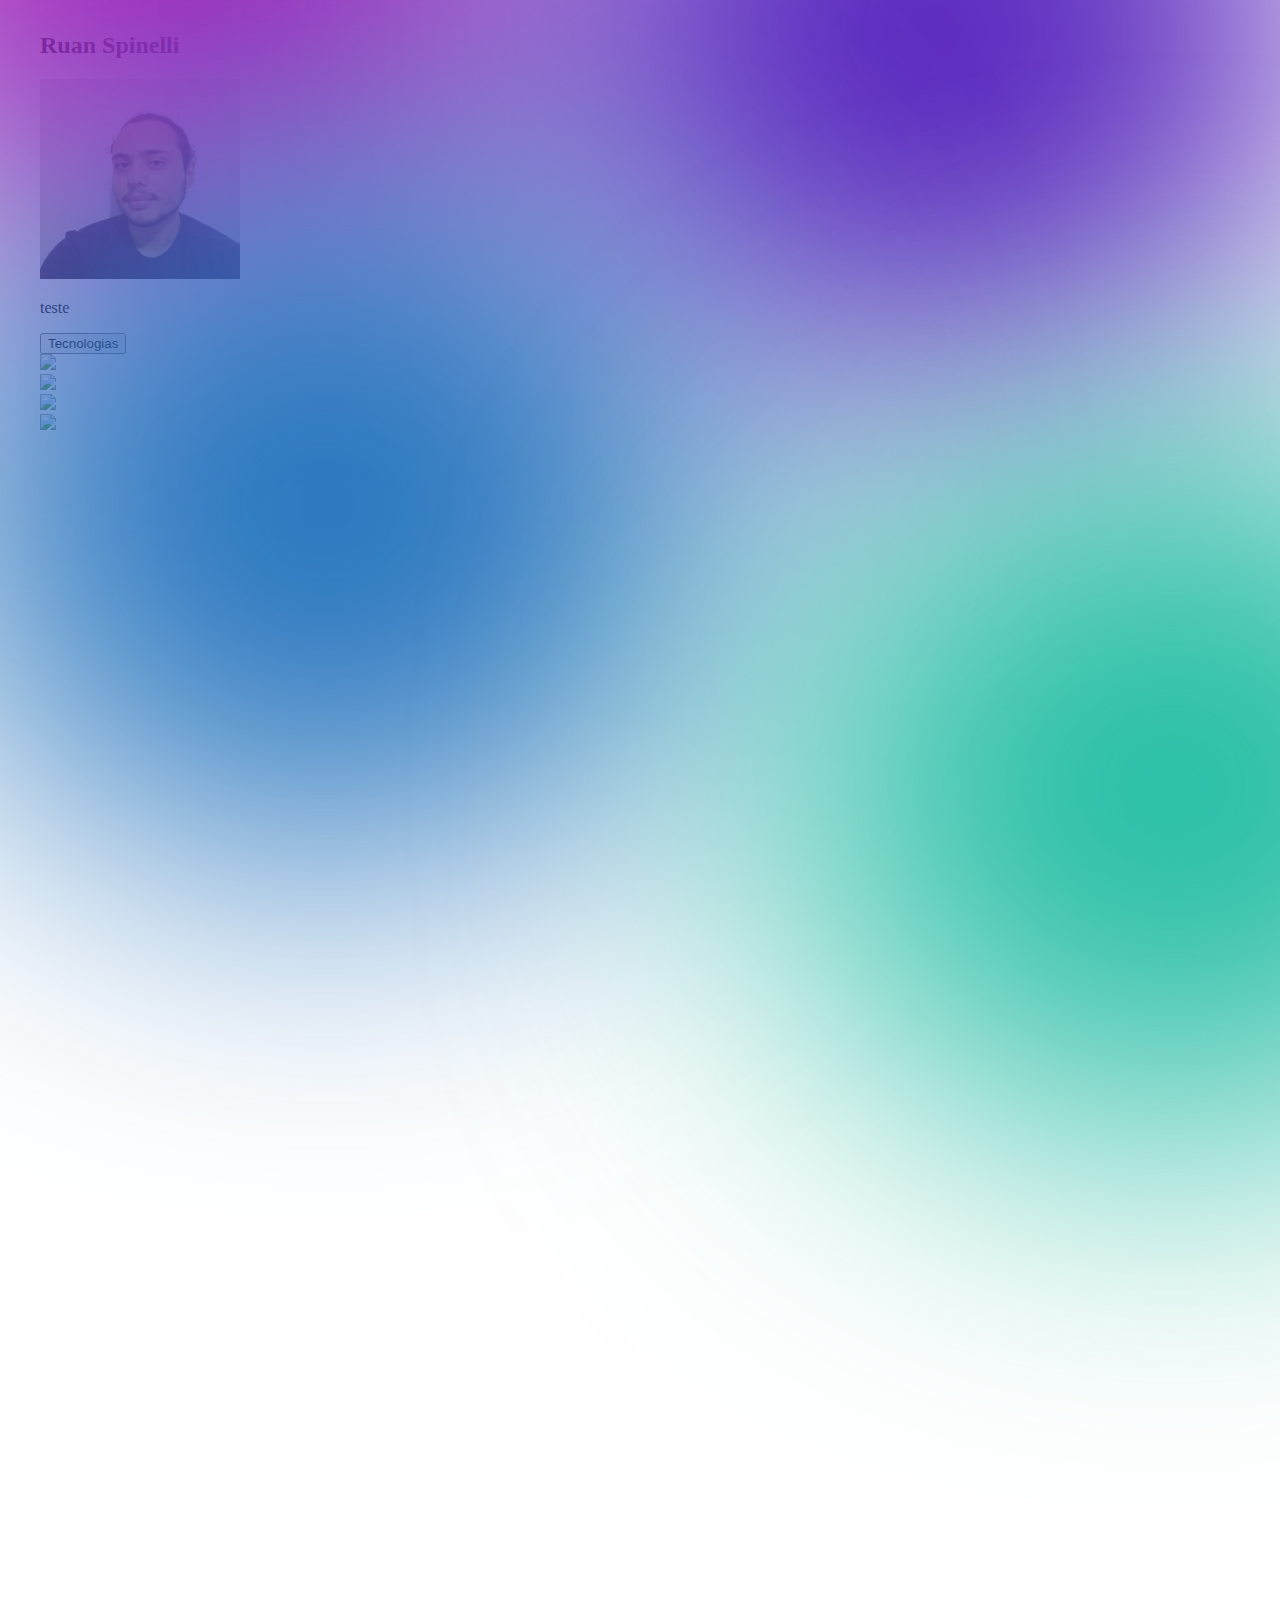
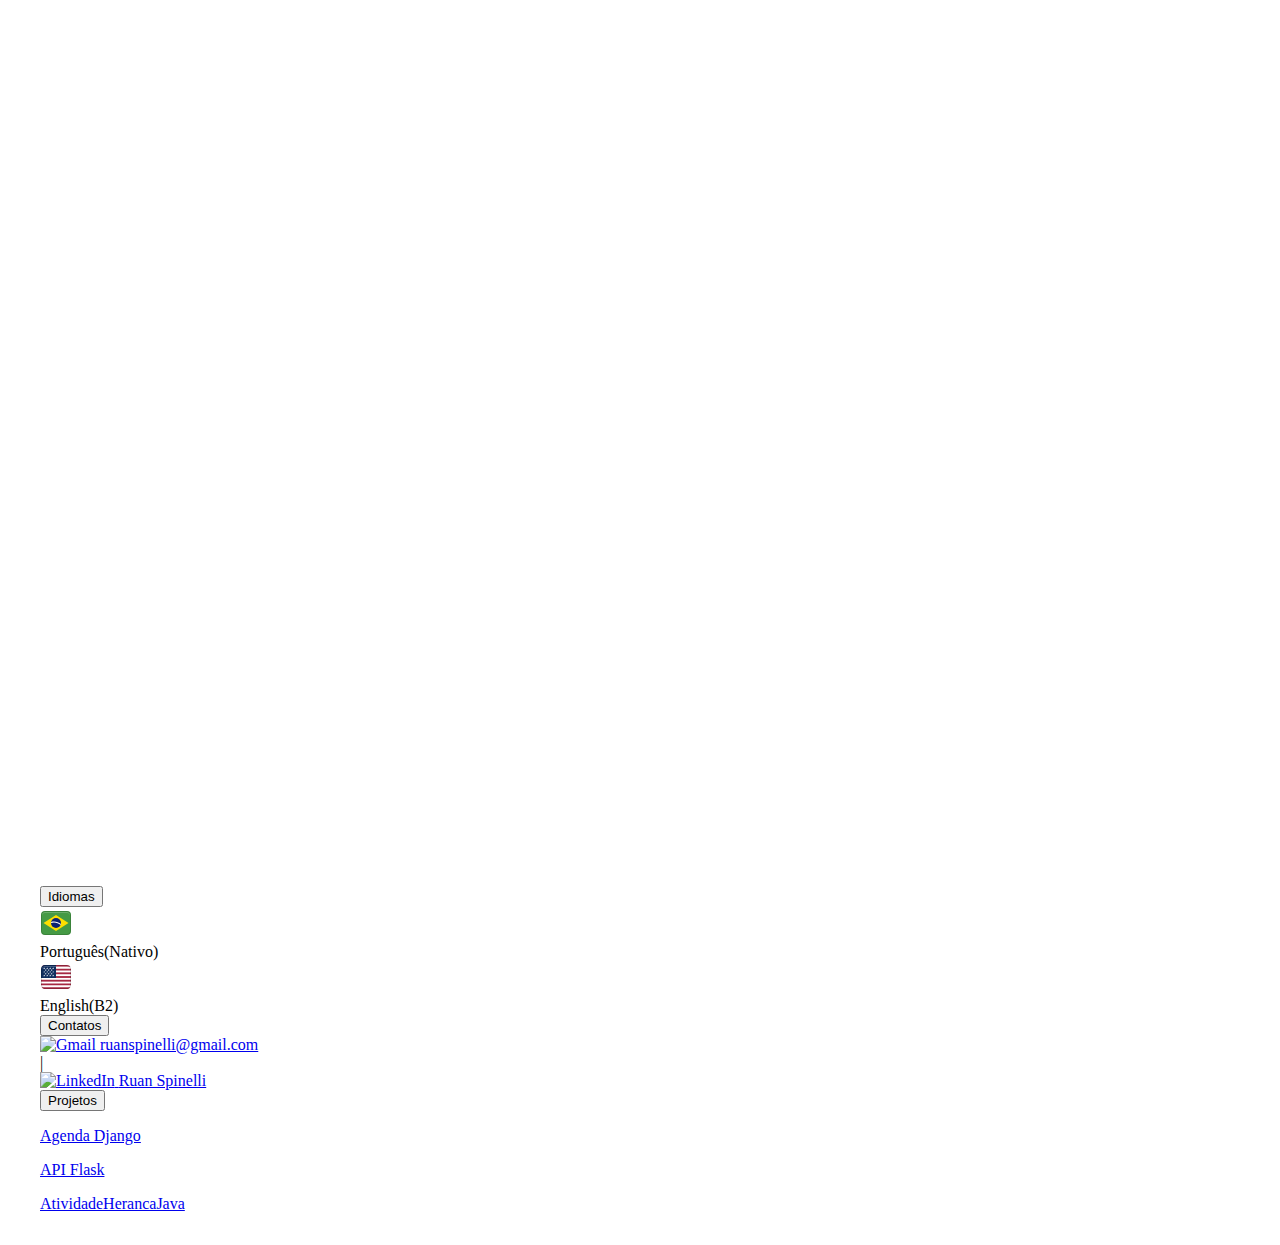
==== commit 536bf822: "cor e tamanho do texto de descrição" ====
--- a/index.html
+++ b/index.html
@@ -32,8 +32,12 @@
                     </div>
                     <div class="col my-3 d-flex justify-content-center align-items-center">
                         <img src="media/images/1695729706051.jpg" alt="Imagem" class="img-fluid border border-5 border-white rounded-circle" style="width: 200px; height: 200px;">
-                    </div>
                         
+                    </div>
+                    <div class="text-center text-muted">
+                        <p class=" text-light fs-3">teste</p>
+                    </div>
+                    
                     
                     <div class="d-grid gap-2 mx-5 mb-5">
 
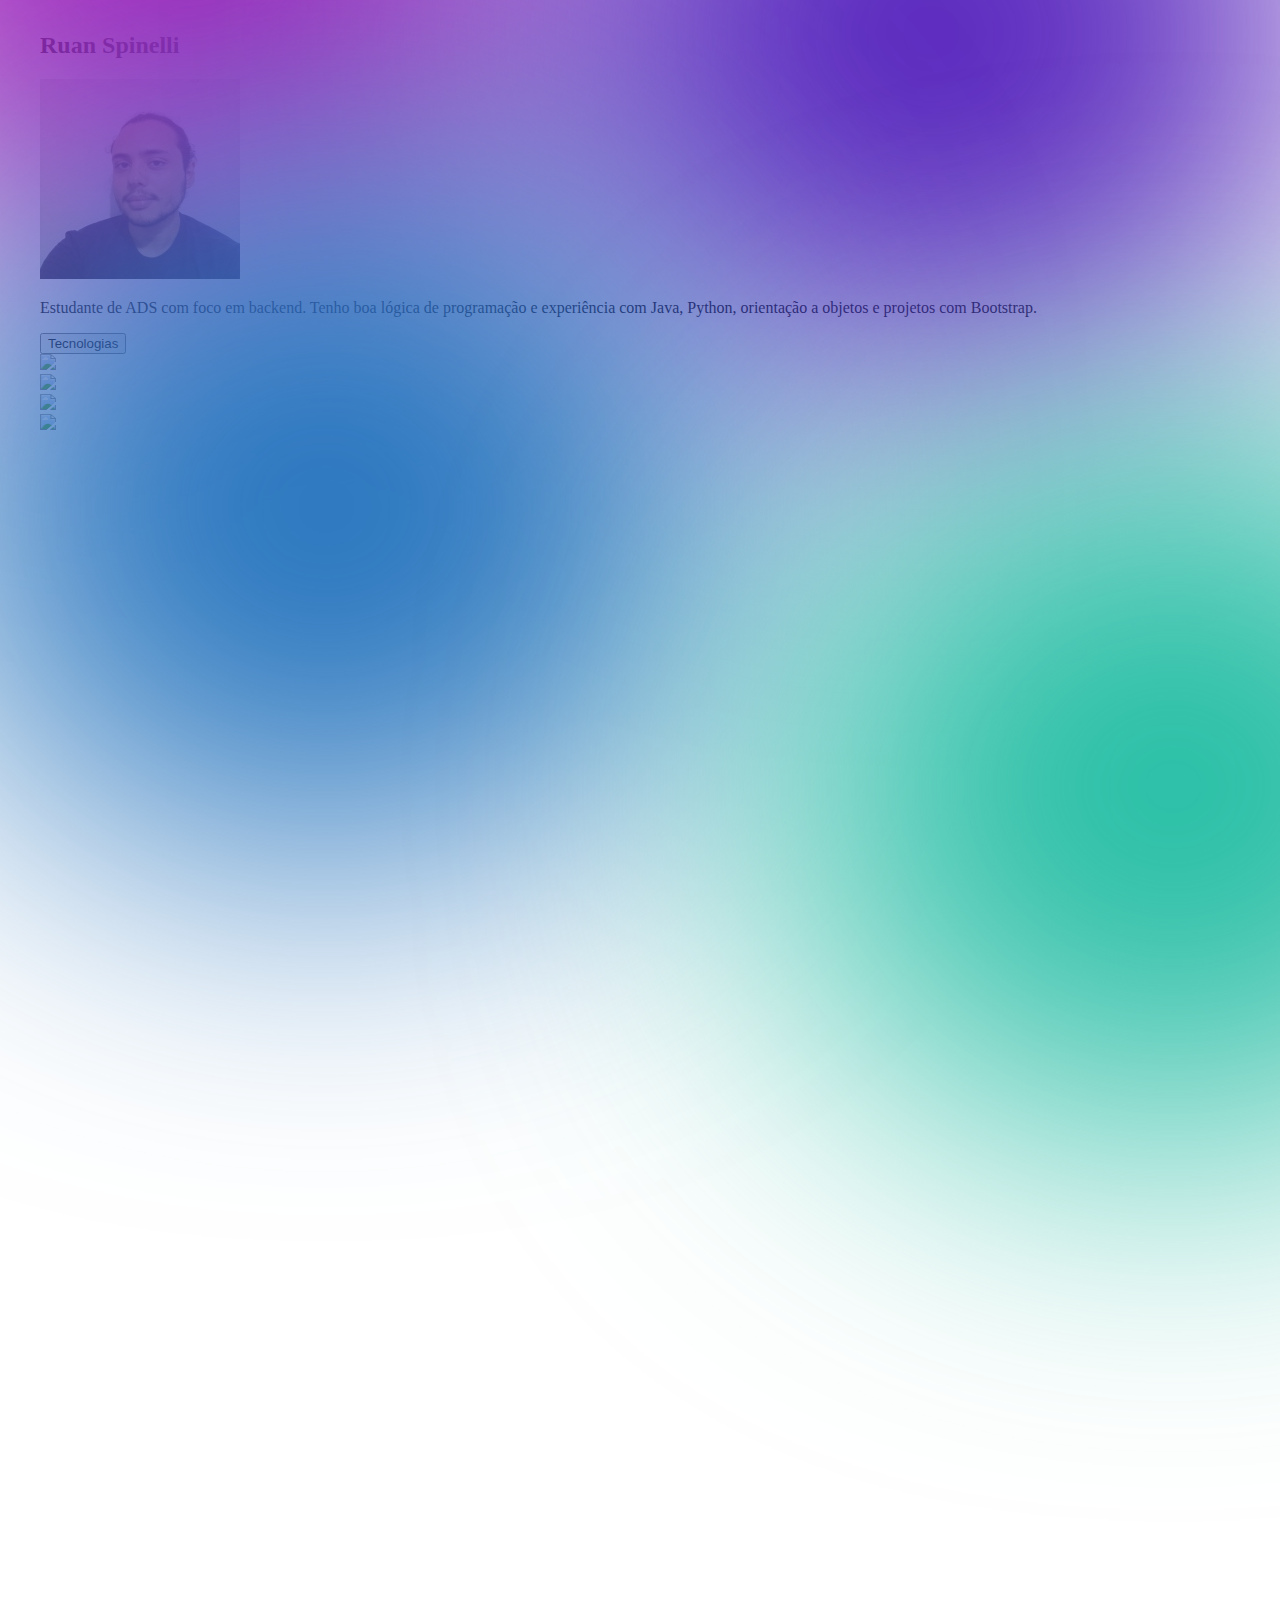
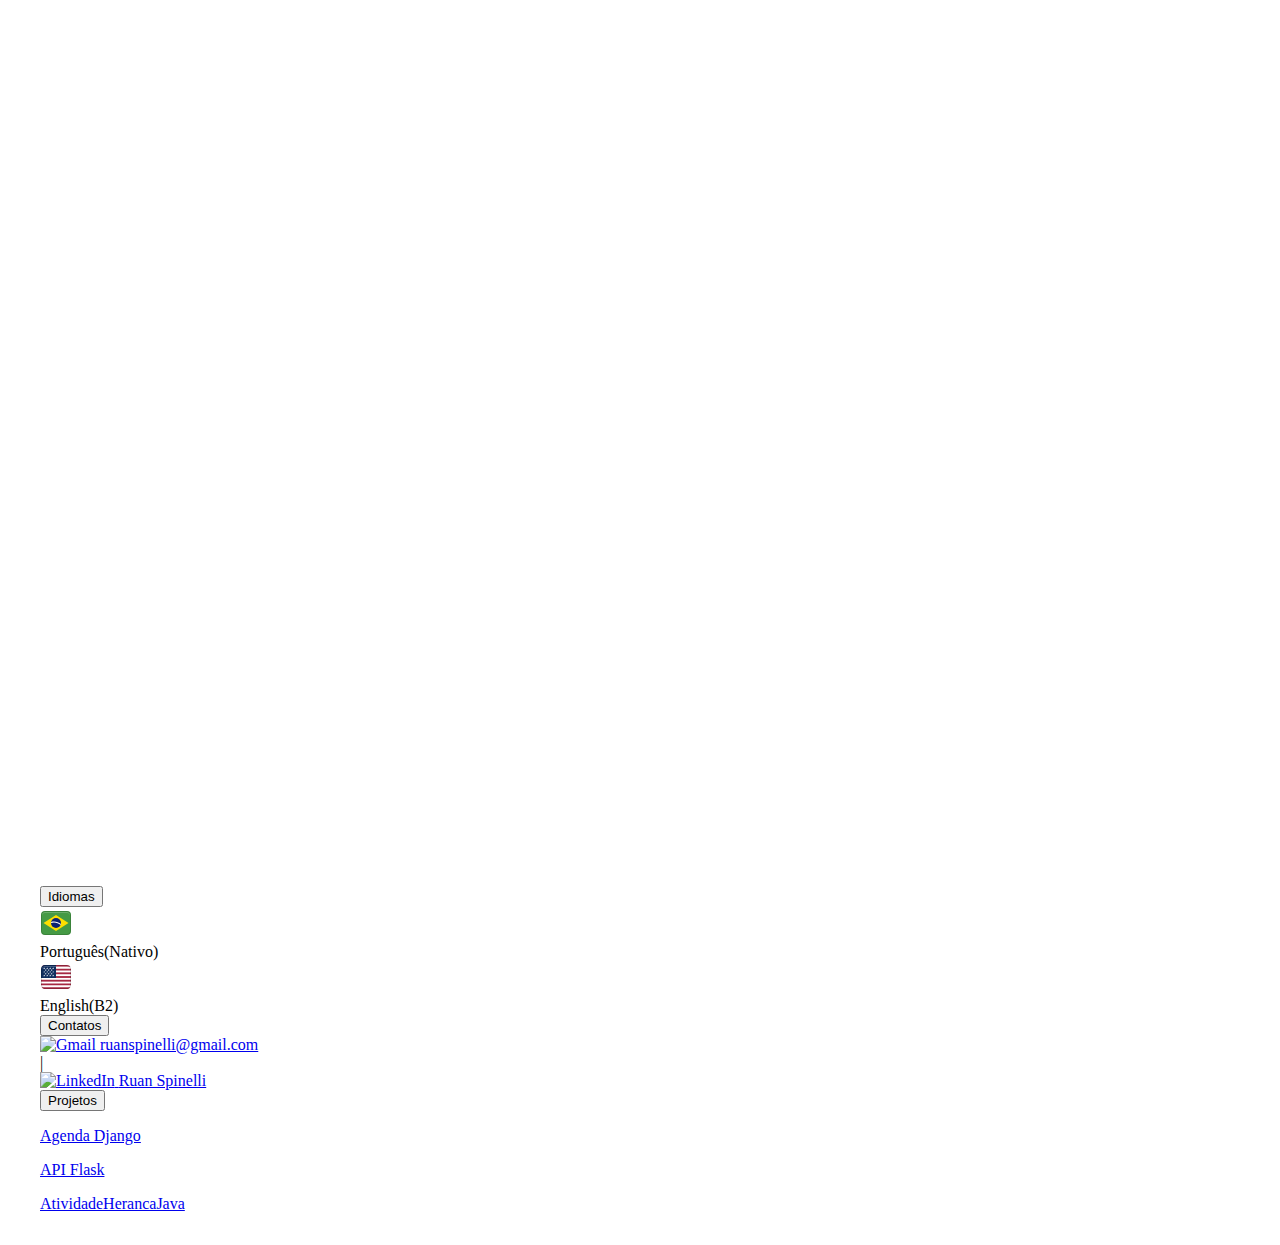
==== commit 8cff344a: "Conteúdo abaixo da foto" ====
--- a/index.html
+++ b/index.html
@@ -34,9 +34,13 @@
                         <img src="media/images/1695729706051.jpg" alt="Imagem" class="img-fluid border border-5 border-white rounded-circle" style="width: 200px; height: 200px;">
                         
                     </div>
-                    <div class="text-center text-muted">
-                        <p class=" text-light fs-3">teste</p>
-                    </div>
+                    <div class="container">
+
+                        <div class="text-center text-muted">
+                            <p class=" text-light fs-5 mx-2 ">Estudante de ADS com foco em backend. Tenho boa lógica de programação e experiência com Java, Python, orientação a objetos e projetos com Bootstrap. </p>
+                        </div>
+                    </div>
+                    
                     
                     
                     <div class="d-grid gap-2 mx-5 mb-5">
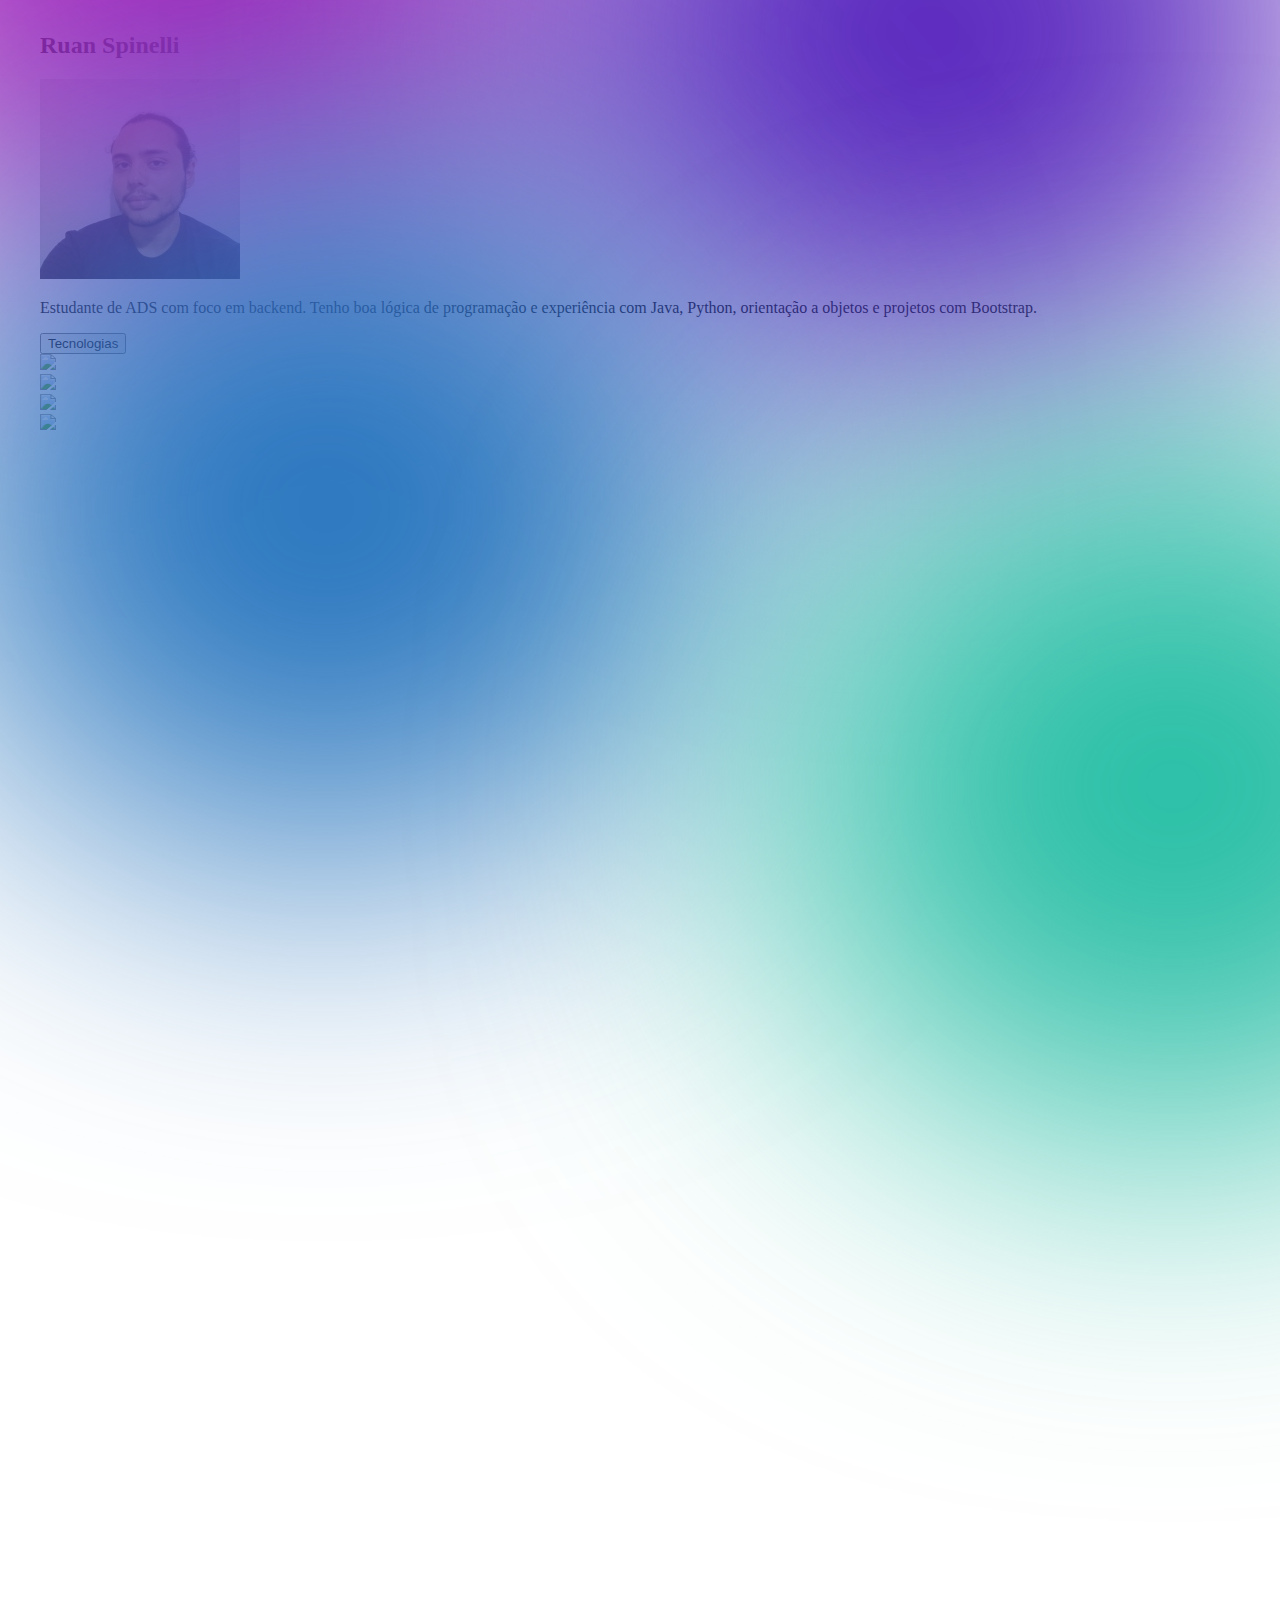
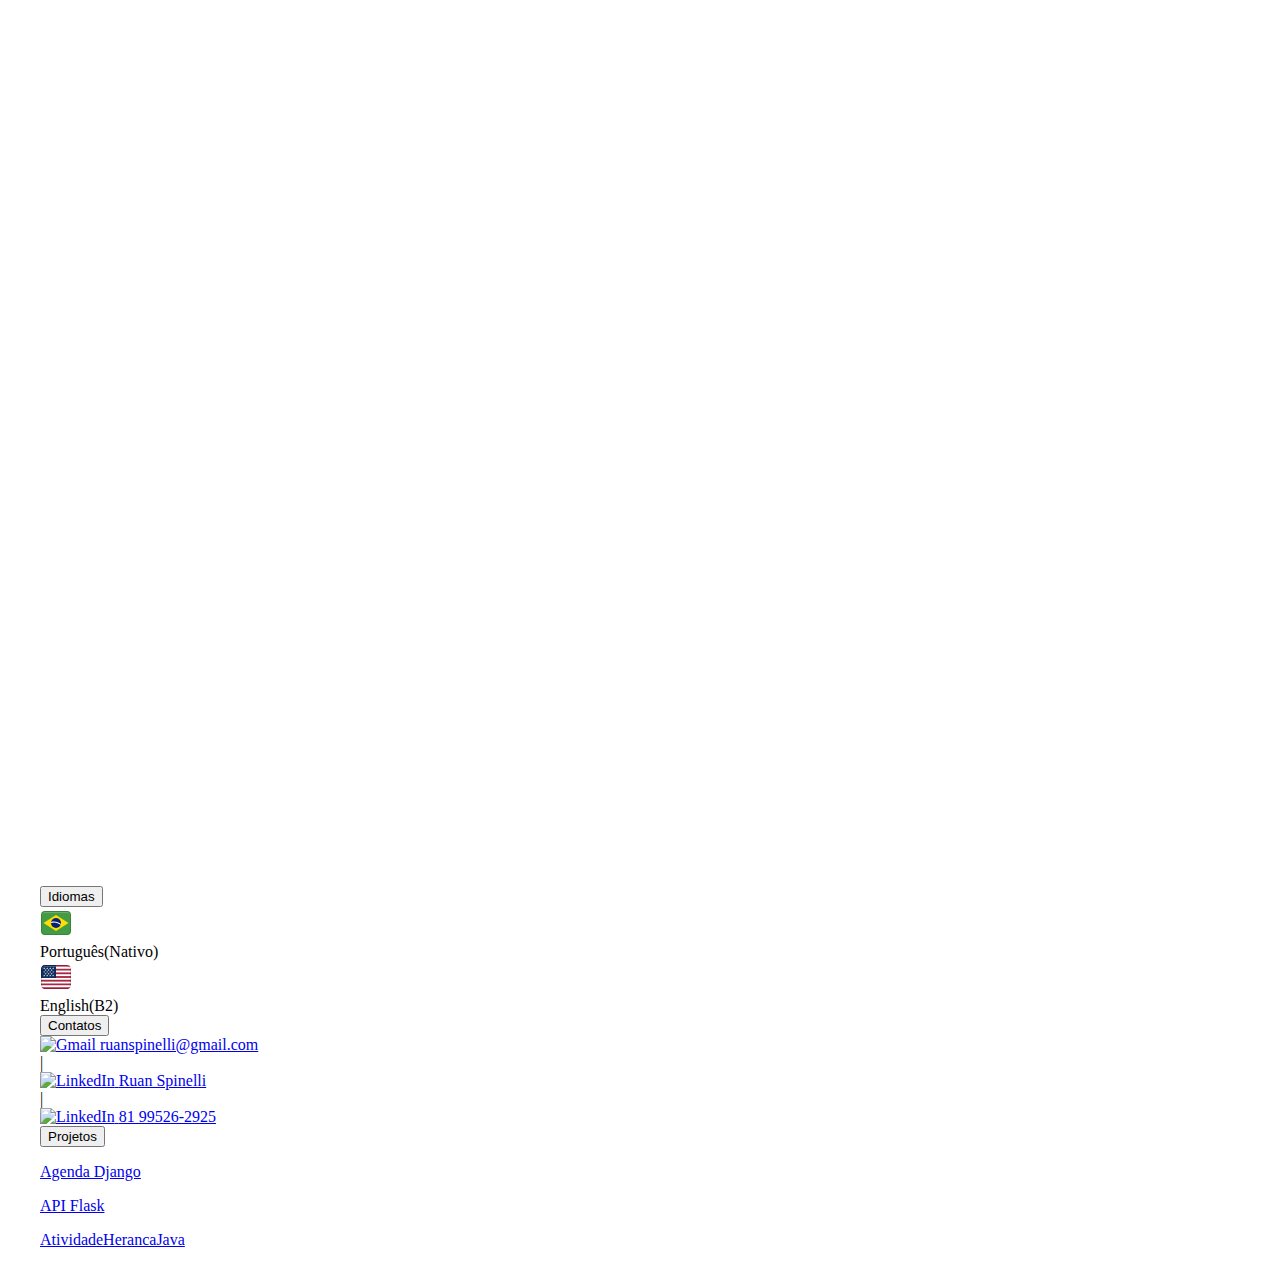
==== commit d2fc127b: "whatsapp + tecnologias centralizadas" ====
--- a/index.html
+++ b/index.html
@@ -53,7 +53,7 @@
                           <div class="card card-body text-light bg-dark border-light">
                             
                             <!-- Lista de tecnologias-->
-                            <div class="row text-center">
+                            <div class="row justify-content-center text-center">
                                 
                                 <!-- Figma-->
                                 <div class="col-4 col-md-1 mb-4">
@@ -197,6 +197,24 @@
                                             <span class="text-break text-center text-md-start text-primary">Ruan Spinelli</span>
                                         </a>
                                     </div>
+
+                                    <!-- Separador (apenas desktop) -->
+                                    <div class="col-auto d-none d-md-block px-3">
+                                        <span class="text-muted">|</span>
+                                    </div>
+
+                                    <div class="col-12 col-md-auto">
+                                        <a href="https://wa.me/5581995262925" 
+                                           target="_blank" 
+                                           rel="nofollow" 
+                                           class="text-decoration-none d-flex flex-column flex-md-row align-items-center">
+                                            <img src="https://img.shields.io/badge/WhatsApp-25D366?style=for-the-badge&logo=whatsapp&logoColor=white" 
+                                                 alt="LinkedIn" 
+                                                 class="mb-2 mb-md-0 me-md-2 img-fluid" 
+                                                 style="max-height: 28px;">
+                                            <span class="text-break text-center text-md-start text-primary">81 99526-2925</span>
+                                        </a>
+                                    </div>
                                 </div>
                             </div>
                           </div>
